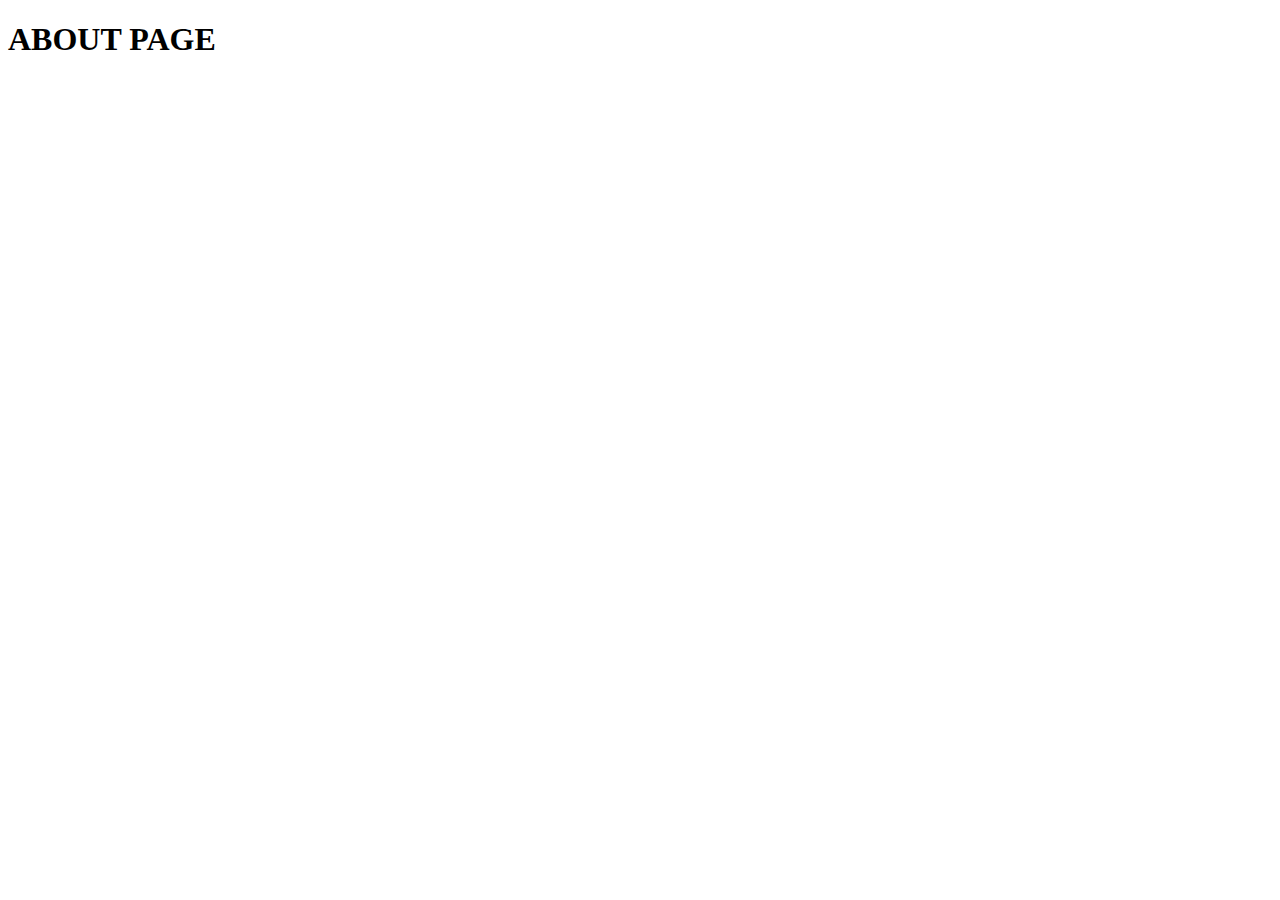
==== ABOUT.html @ cfa18ffe "addes nav bar and the about page" ====
<!DOCTYPE html>
<html lang="en">
<head>
    <meta charset="UTF-8">
    <meta http-equiv="X-UA-Compatible" content="IE=edge">
    <meta name="viewport" content="width=device-width, initial-scale=1.0">
    <title>about page</title>
</head>
<body>
   <h1>ABOUT PAGE</h1>
</body>
</html>
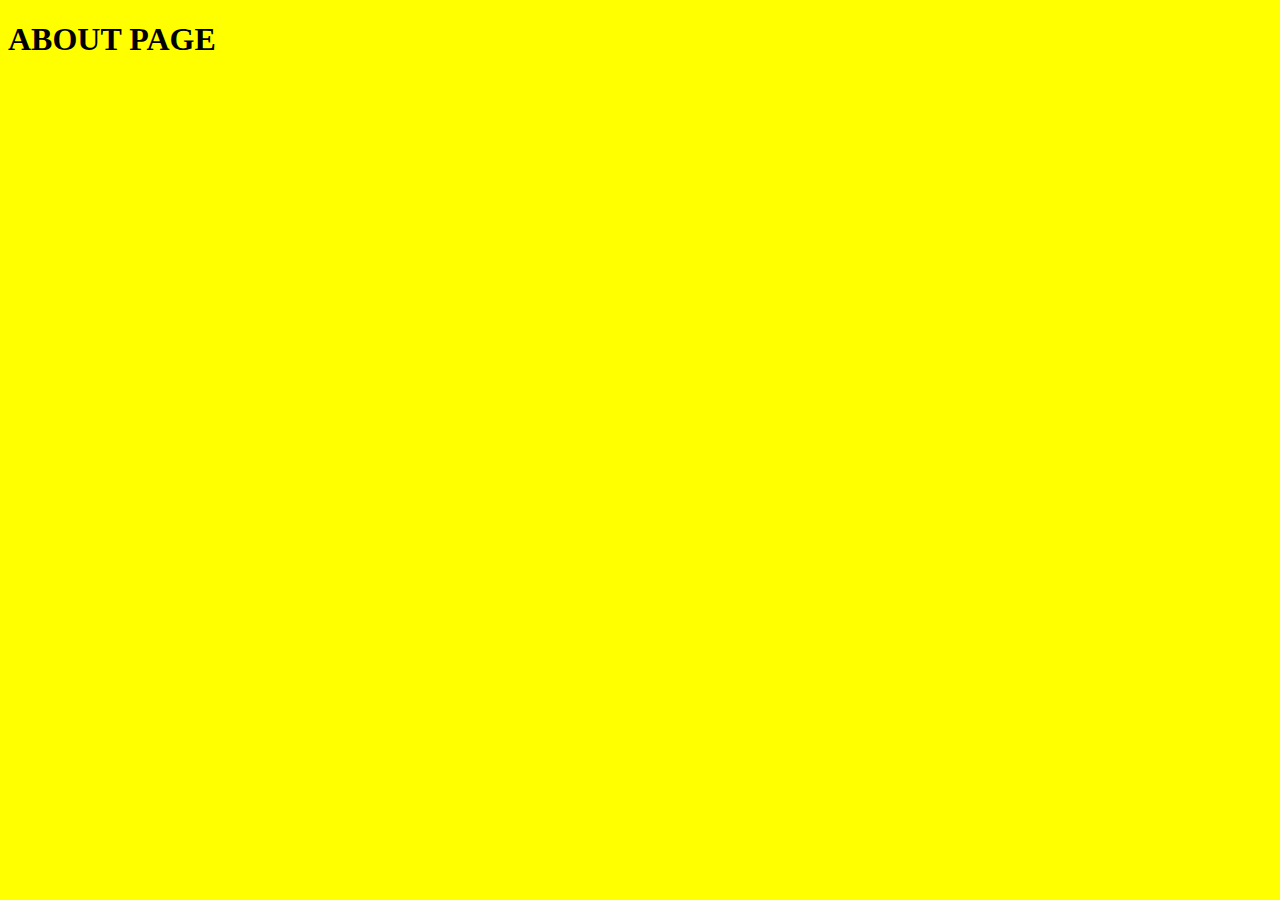
==== commit 7997c345: "added css style for each page" ====
--- a/ABOUT.html
+++ b/ABOUT.html
@@ -5,6 +5,7 @@
     <meta http-equiv="X-UA-Compatible" content="IE=edge">
     <meta name="viewport" content="width=device-width, initial-scale=1.0">
     <title>about page</title>
+    <link rel="stylesheet" href="aboutstyle.css"/>
 </head>
 <body>
    <h1>ABOUT PAGE</h1>
--- a/aboutstyle.css
+++ b/aboutstyle.css
@@ -0,0 +1,3 @@
+html, body {
+    background-color:yellow ;
+}